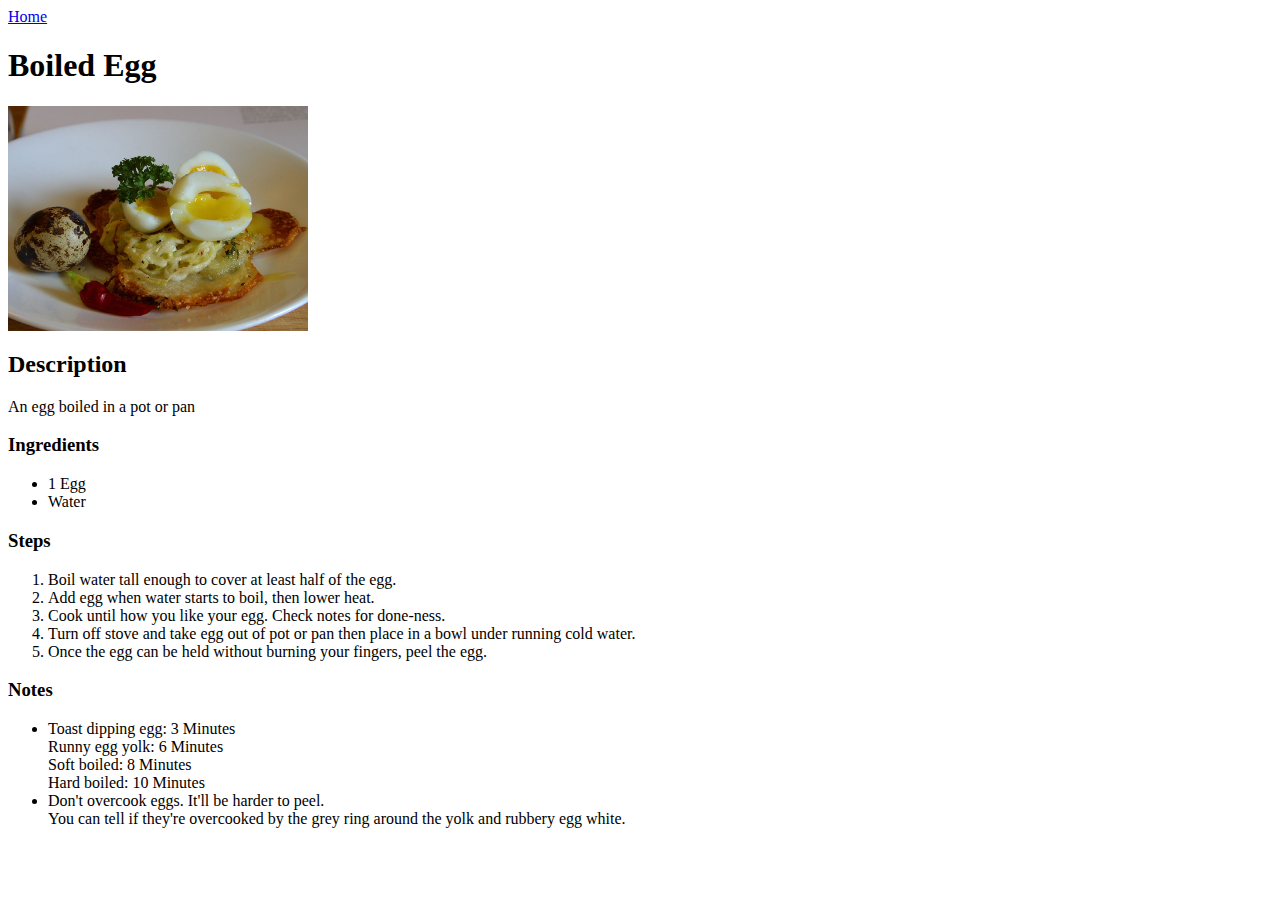
==== recipes/egg-boiled.html @ de80379e "Added main page for recipe selection. 3 other pages for recipes. 3 images for recipes" ====
<html lang="en">
    <head>
        <meta charset="UTF-8">
        <title>Odin Recipes</title>
    </head>
    <body>
        <a href="../index.html">Home</a>
        <h1>Boiled Egg<br></h1>
        <img src="../images/egg-boiled.jpg" width="300"><br>
        <h2>Description<br></h2>
        <p>An egg boiled in a pot or pan</p>
        <h3>Ingredients</h3>
        <ul>
            <li>1 Egg</li>
            <li>Water</li>
        </ul>
        <h3>Steps</h3>
        <ol>
            <li>Boil water tall enough to cover at least half of the egg.</li>
            <li>Add egg when water starts to boil, then lower heat.</li>
            <li>Cook until how you like your egg. Check notes for done-ness.</li>
            <li>Turn off stove and take egg out of pot or pan then place in a bowl under running cold water.</li>
            <li>Once the egg can be held without burning your fingers, peel the egg.</li>
        </ol>
        <h3>Notes</h3>
        <ul>
            <li>Toast dipping egg: 3 Minutes<br>
                Runny egg yolk: 6 Minutes<br>
                Soft boiled: 8 Minutes<br>
                Hard boiled: 10 Minutes<br></li>
            <li>Don't overcook eggs. It'll be harder to peel.<br>
                You can tell if they're overcooked by the grey ring around the yolk and rubbery egg white.<br></li>
        </ul>

    </body>
</html>
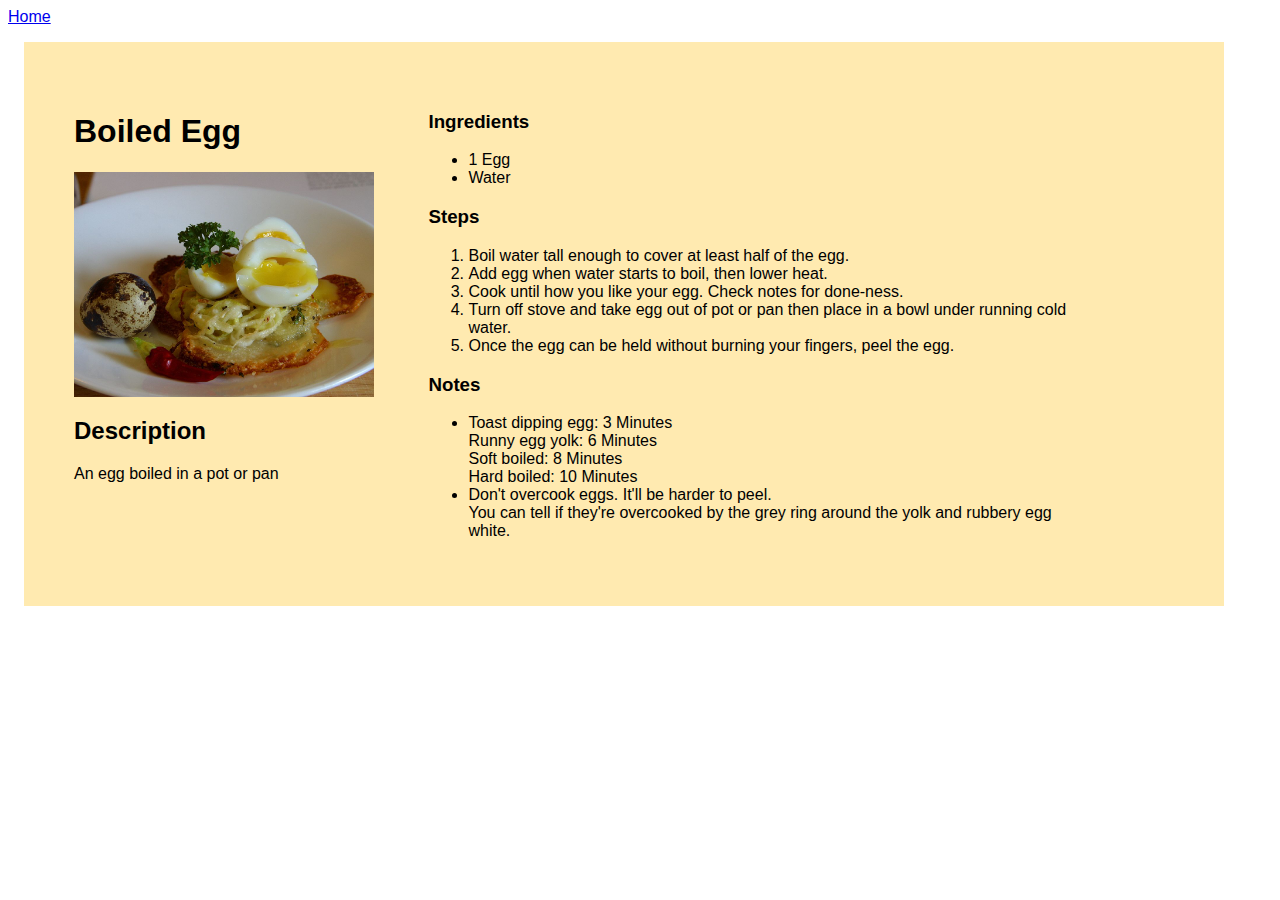
==== commit c2937034: "added css" ====
--- a/recipes/egg-boiled.html
+++ b/recipes/egg-boiled.html
@@ -2,35 +2,41 @@
     <head>
         <meta charset="UTF-8">
         <title>Odin Recipes</title>
+        <link rel="stylesheet" href="../style.css">
     </head>
     <body>
         <a href="../index.html">Home</a>
-        <h1>Boiled Egg<br></h1>
-        <img src="../images/egg-boiled.jpg" width="300"><br>
-        <h2>Description<br></h2>
-        <p>An egg boiled in a pot or pan</p>
-        <h3>Ingredients</h3>
-        <ul>
-            <li>1 Egg</li>
-            <li>Water</li>
-        </ul>
-        <h3>Steps</h3>
-        <ol>
-            <li>Boil water tall enough to cover at least half of the egg.</li>
-            <li>Add egg when water starts to boil, then lower heat.</li>
-            <li>Cook until how you like your egg. Check notes for done-ness.</li>
-            <li>Turn off stove and take egg out of pot or pan then place in a bowl under running cold water.</li>
-            <li>Once the egg can be held without burning your fingers, peel the egg.</li>
-        </ol>
-        <h3>Notes</h3>
-        <ul>
-            <li>Toast dipping egg: 3 Minutes<br>
-                Runny egg yolk: 6 Minutes<br>
-                Soft boiled: 8 Minutes<br>
-                Hard boiled: 10 Minutes<br></li>
-            <li>Don't overcook eggs. It'll be harder to peel.<br>
-                You can tell if they're overcooked by the grey ring around the yolk and rubbery egg white.<br></li>
-        </ul>
-
+        <div class="card">
+            <div class="left">
+                <div class="title"><h1>Boiled Egg<br></h1></div>
+                <img src="../images/egg-boiled.jpg" width="300"><br>
+                <h2>Description<br></h2>
+                <p>An egg boiled in a pot or pan</p>
+            </div>
+            <div class="right">
+                <h3>Ingredients</h3>
+                <ul>
+                    <li>1 Egg</li>
+                    <li>Water</li>
+                </ul>
+                <h3>Steps</h3>
+                <ol>
+                    <li>Boil water tall enough to cover at least half of the egg.</li>
+                    <li>Add egg when water starts to boil, then lower heat.</li>
+                    <li>Cook until how you like your egg. Check notes for done-ness.</li>
+                    <li>Turn off stove and take egg out of pot or pan then place in a bowl under running cold water.</li>
+                    <li>Once the egg can be held without burning your fingers, peel the egg.</li>
+                </ol>
+                <h3>Notes</h3>
+                <ul>
+                    <li>Toast dipping egg: 3 Minutes<br>
+                        Runny egg yolk: 6 Minutes<br>
+                        Soft boiled: 8 Minutes<br>
+                        Hard boiled: 10 Minutes<br></li>
+                    <li>Don't overcook eggs. It'll be harder to peel.<br>
+                        You can tell if they're overcooked by the grey ring around the yolk and rubbery egg white.<br></li>
+                </ul>
+            </div>
+        </div>
     </body>
 </html>--- a/style.css
+++ b/style.css
@@ -0,0 +1,21 @@
+body {
+    background: #fff;
+    font-family: sans-serif;
+  }
+
+.card, .menu{
+    box-sizing: border-box;
+    margin:16px;
+    padding: 50px;
+    background: #ffeab0;
+    width: 1200px;
+}
+.left{
+    width: 350px;
+    display:inline-block;
+    vertical-align: top;
+}
+.right{
+    width: 650px;
+    display:inline-block;
+}